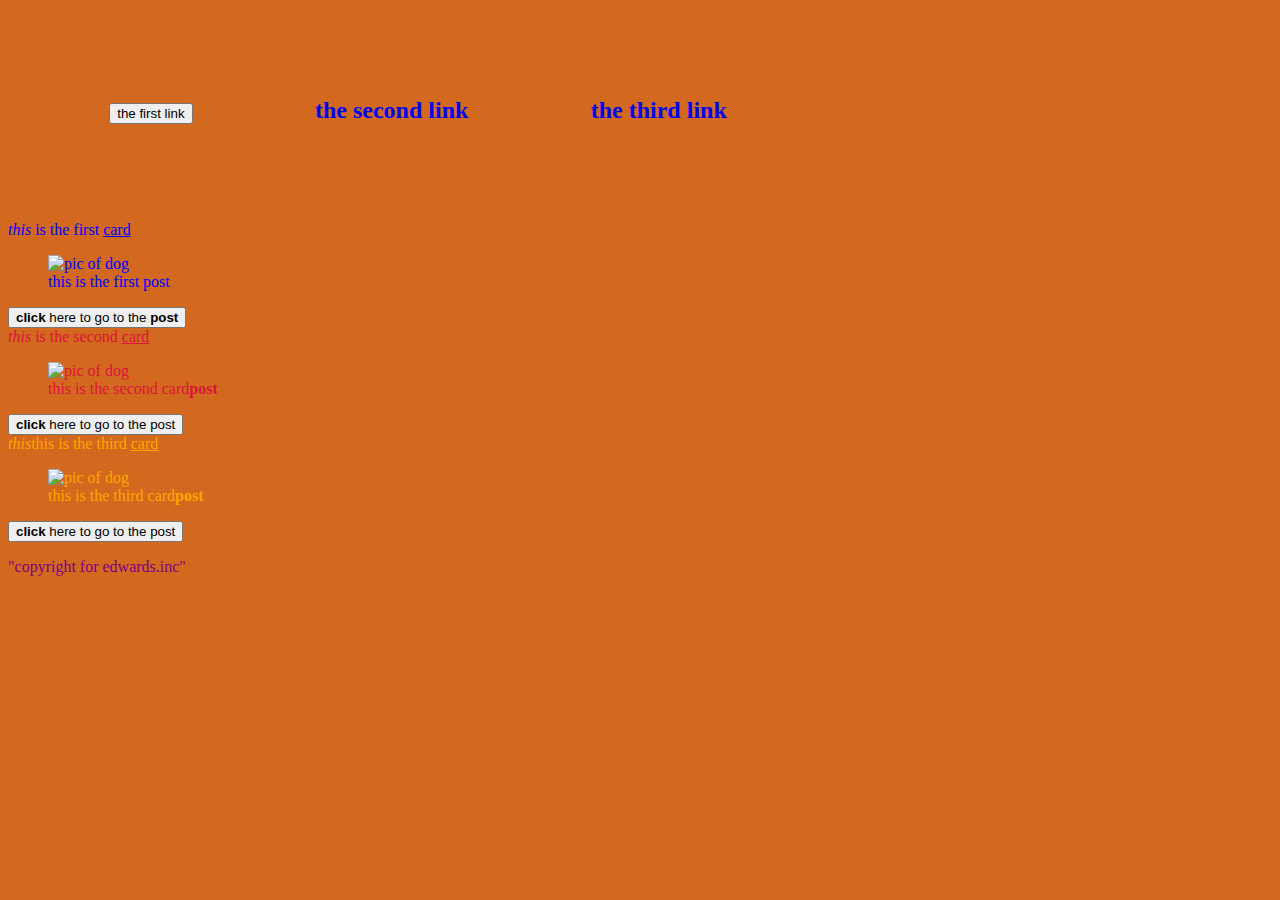
==== html/index.html @ 0ba0f9e5 "Add files via upload" ====
<!DOCTYPE html>
<html lang="en">
  <head>
    <meta charset="UTF-8" />
    <meta name="viewport" content="width=device-width, initial-scale=1.0" />
    <title>blog homepage</title>
  
    <link href="/style.css/maincss.css" rel="stylesheet" > 
    <link href="https://cdn.pixabay.com/photo/2019/01/10/19/01/cane-corso-3925859_1280.jpg"/>
    
  </head>

  <body>
    <nav class="homepageNav">
      <ul>
        
        <li>
          <h2>
            <a href="/static/postPage.html" title="postPage"><button>the first link</button></a>
          </h2>
        </li>
        <li>
          <h2>
            <a href="/static/postPage.html">the second link</a>
          </h2>
        </li>
        <li>
          <h2>
            <a href="/static/postPage.html">the third link</a>
          </h2>
        </li>
      </ul>
    </nav>
    <div class="postcardsection">
      <div class="firstcard">
        <div class="card"><i>this</i> is the first <u>card</u></div>
        <figure>
          <img src="https://cdn.pixabay.com/photo/2019/01/10/19/01/cane-corso-3925859_1280.jpg" alt="pic of dog"/>
          <figcaption>this is the first post</figcaption>
        </figure>
        <a href="/static/postPage.html"><button>
            <strong>click</strong> here to go to the <b>post</b>
          </button></a
        >
      </div>
    </div>
    <div class="secondcard">
        <div class="card">
            <i>this</i> is the second <u>card</u>
        </div>
        <figure>
            <img src="https://cdn.pixabay.com/photo/2019/01/10/19/01/cane-corso-3925859_1280.jpg" alt="pic of dog"/>
            <figcaption>this is the second card<b>post</b></figcaption>
        </figure>
        <a href="/static/postPage.html"><button><strong>click</strong> here to go to the post</button></a>

    </div>
    </div>
    <div class="thirdcard">
        <div class="card">
            <i>this</i>this is the third <u>card</u>
        </div>
        <figure>
            <img src="https://cdn.pixabay.com/photo/2019/01/10/19/01/cane-corso-3925859_1280.jpg" alt="pic of dog"/>
            <figcaption>this is the third card<b>post</b></figcaption>
        </figure>
        <a href="/static/postPage.html"><button><strong>click</strong> here to go to the post</button></a>
        </div>
    </div>
    <footer>
        <p>"copyright for edwards.inc"</p>
    </footer>
  </body>
</html>
---- style.css/maincss.css ----
h1{
    color: red;
}
ul{
    color: blue;
    list-style: none;
    display: flex;
}
p{
    color: purple;
}
footer{
    color: indigo;
}
.firstcard{
    color: blue;
}
.secondcard{
    color: crimson;
}
.thirdcard{
    color: orange;
}
a{
    text-decoration: none;
}
li{
    display:grid;
    padding: 5%;
}
.socialsharingsection{
    display: flex;
    padding: 20%;
    
}
.socialsection{
    display: block;
}

.authorinfosection{
    display: grid;

}
img{
    width: 50%;

}
body{
    background-color:chocolate;
}

blockquote{
    display: block;
    margin-top: lem;
    margin-bottom: lem;
    margin-left: 40px;
    margin-right: 40px;
}
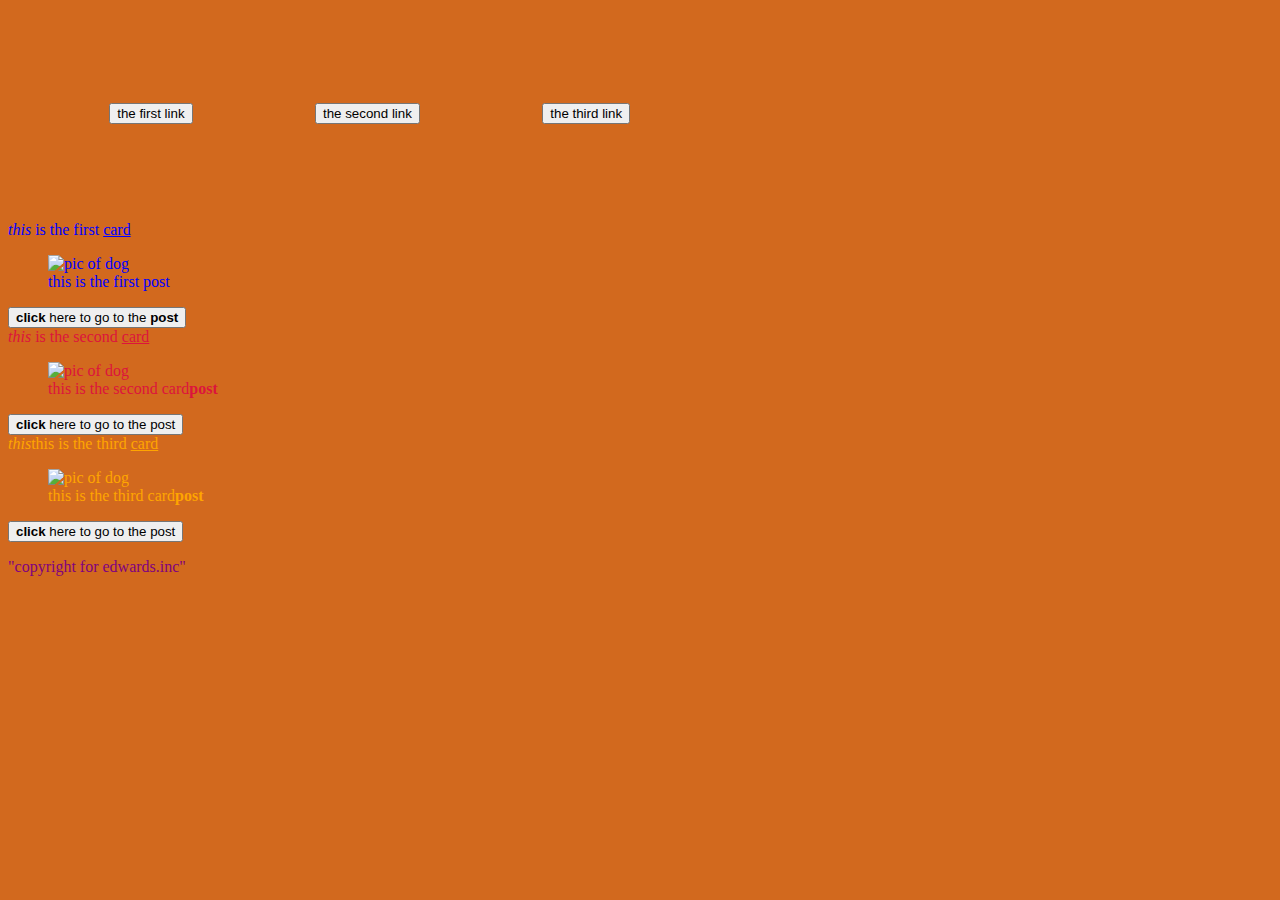
==== commit 5da68abd: "Update index.html" ====
--- a/html/index.html
+++ b/html/index.html
@@ -16,17 +16,17 @@
         
         <li>
           <h2>
-            <a href="/static/postPage.html" title="postPage"><button>the first link</button></a>
+            <a href="static/postPage.html" title="postPage"><button>the first link</button></a>
           </h2>
         </li>
         <li>
           <h2>
-            <a href="/static/postPage.html">the second link</a>
+            <a href="static/postPage.html" title="postPage"><button>the second link</button></a>
           </h2>
         </li>
         <li>
           <h2>
-            <a href="/static/postPage.html">the third link</a>
+            <a href="static/postPage.html" title="postPage"><button>the third link</button></a>
           </h2>
         </li>
       </ul>
@@ -38,7 +38,7 @@
           <img src="https://cdn.pixabay.com/photo/2019/01/10/19/01/cane-corso-3925859_1280.jpg" alt="pic of dog"/>
           <figcaption>this is the first post</figcaption>
         </figure>
-        <a href="/static/postPage.html"><button>
+        <a href="static/postPage.html" title="postPage"><button>
             <strong>click</strong> here to go to the <b>post</b>
           </button></a
         >
@@ -52,7 +52,7 @@
             <img src="https://cdn.pixabay.com/photo/2019/01/10/19/01/cane-corso-3925859_1280.jpg" alt="pic of dog"/>
             <figcaption>this is the second card<b>post</b></figcaption>
         </figure>
-        <a href="/static/postPage.html"><button><strong>click</strong> here to go to the post</button></a>
+        <a href="static/postPage.html" title="postPage"><button><strong>click</strong> here to go to the post</button></a>
 
     </div>
     </div>
@@ -64,7 +64,7 @@
             <img src="https://cdn.pixabay.com/photo/2019/01/10/19/01/cane-corso-3925859_1280.jpg" alt="pic of dog"/>
             <figcaption>this is the third card<b>post</b></figcaption>
         </figure>
-        <a href="/static/postPage.html"><button><strong>click</strong> here to go to the post</button></a>
+        <a href="static/postPage.html" title="postPage"><button><strong>click</strong> here to go to the post</button></a>
         </div>
     </div>
     <footer>
